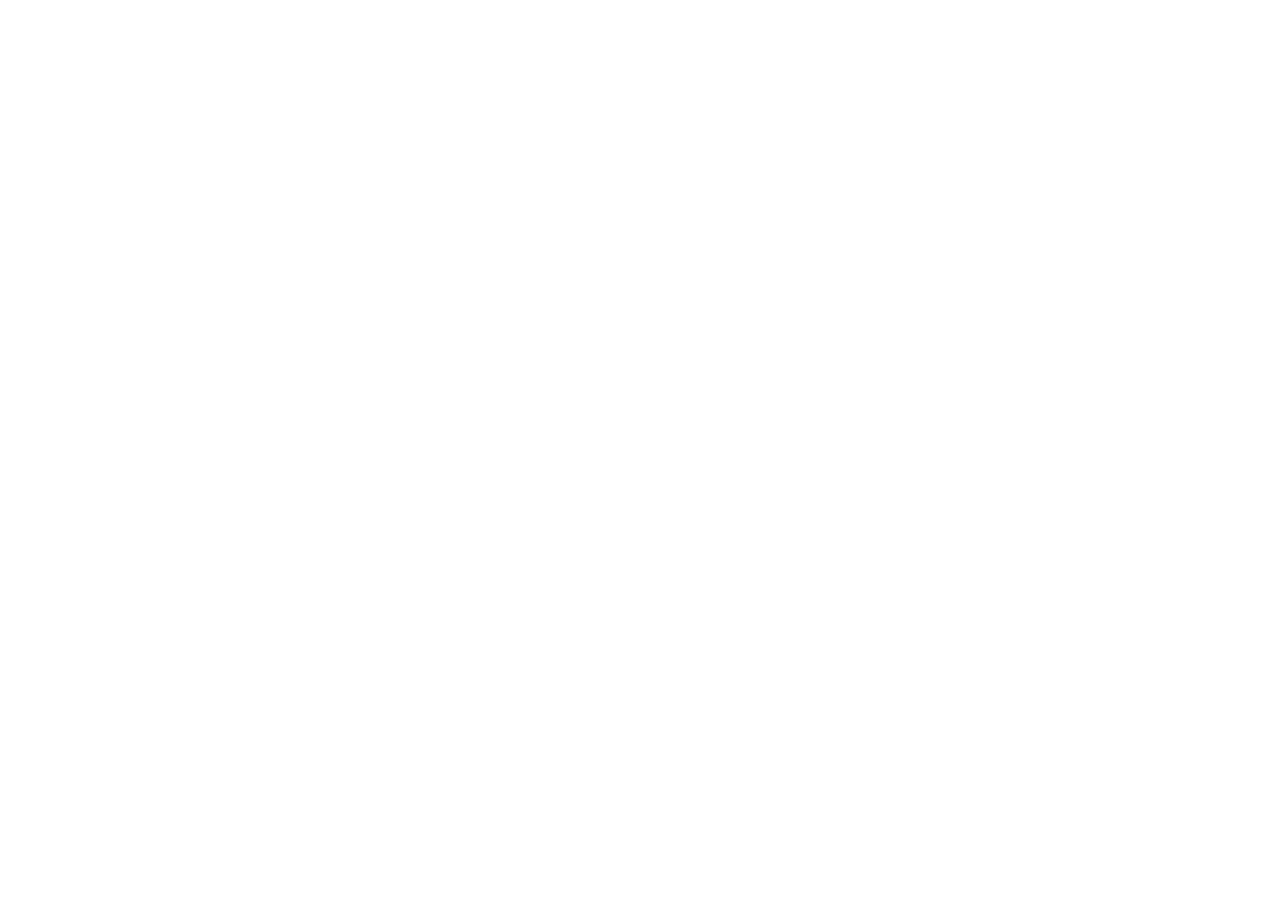
==== cube-ui-bug/index.html @ 261647f8 "1" ====
<!DOCTYPE html><html><head><meta charset=utf-8><meta name=viewport content="width=device-width,initial-scale=1"><title>cube-ui-bug</title><link href=/static/css/app.8f9894b5aaa0688e9ef08fb785650af7.css rel=stylesheet></head><body><div id=app></div><script type=text/javascript src=/static/js/manifest.2ae2e69a05c33dfc65f8.js></script><script type=text/javascript src=/static/js/vendor.84fd0b4dfb82acc42dc9.js></script><script type=text/javascript src=/static/js/app.2e7d86d8fdc2a8b33d40.js></script></body></html>
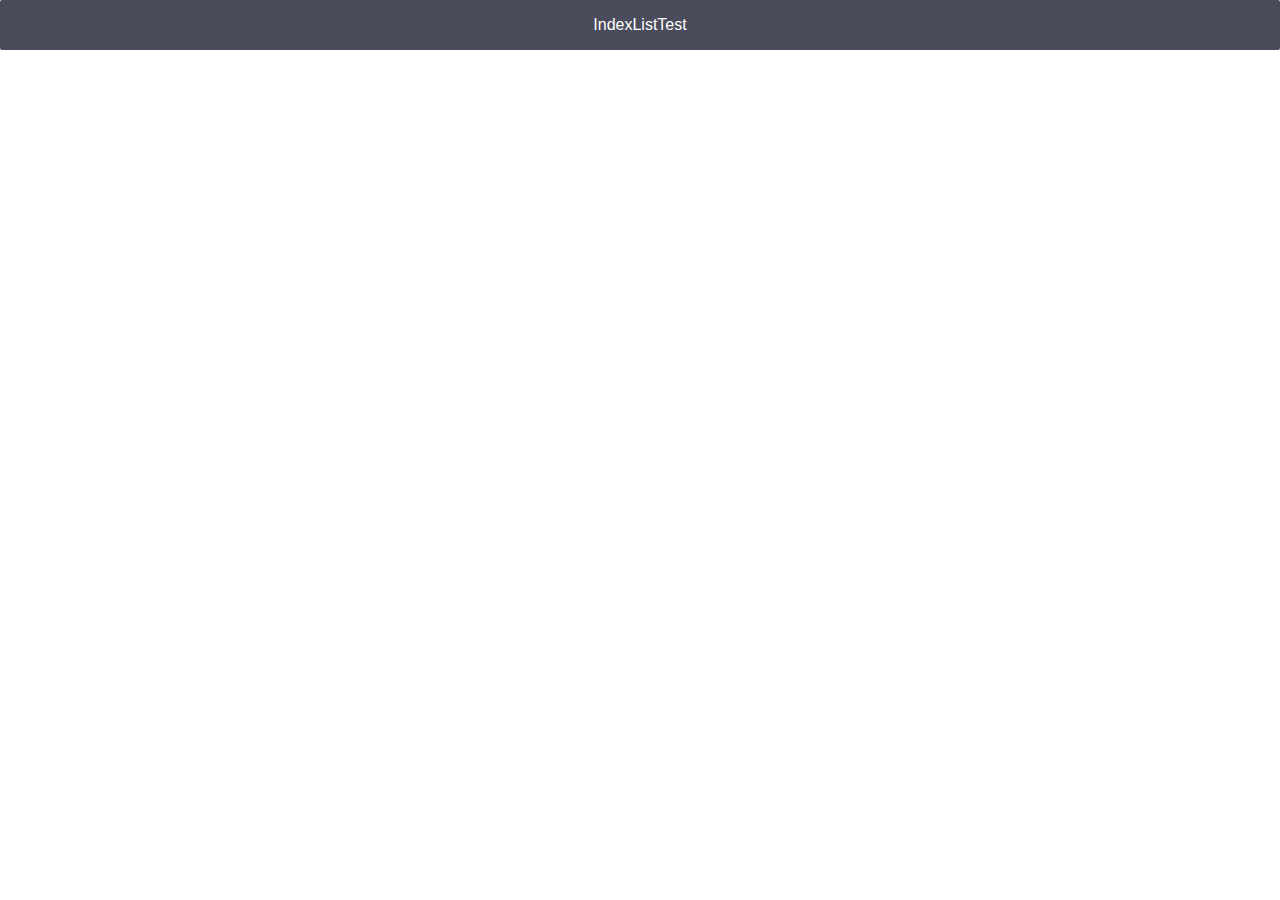
==== commit b8750b1c: "1" ====
--- a/cube-ui-bug/index.html
+++ b/cube-ui-bug/index.html
@@ -1 +1 @@
-<!DOCTYPE html><html><head><meta charset=utf-8><meta name=viewport content="width=device-width,initial-scale=1"><title>cube-ui-bug</title><link href=/static/css/app.8f9894b5aaa0688e9ef08fb785650af7.css rel=stylesheet></head><body><div id=app></div><script type=text/javascript src=/static/js/manifest.2ae2e69a05c33dfc65f8.js></script><script type=text/javascript src=/static/js/vendor.84fd0b4dfb82acc42dc9.js></script><script type=text/javascript src=/static/js/app.2e7d86d8fdc2a8b33d40.js></script></body></html>+<!DOCTYPE html><html><head><meta charset=utf-8><meta name=viewport content="width=device-width,initial-scale=1"><title>cube-ui-bug</title><link href=./static/css/app.d2dc9f93473a389bbf110a7e4c058367.css rel=stylesheet></head><body><div id=app></div><script type=text/javascript src=./static/js/manifest.3ad1d5771e9b13dbdad2.js></script><script type=text/javascript src=./static/js/vendor.84fd0b4dfb82acc42dc9.js></script><script type=text/javascript src=./static/js/app.2e7d86d8fdc2a8b33d40.js></script></body></html>